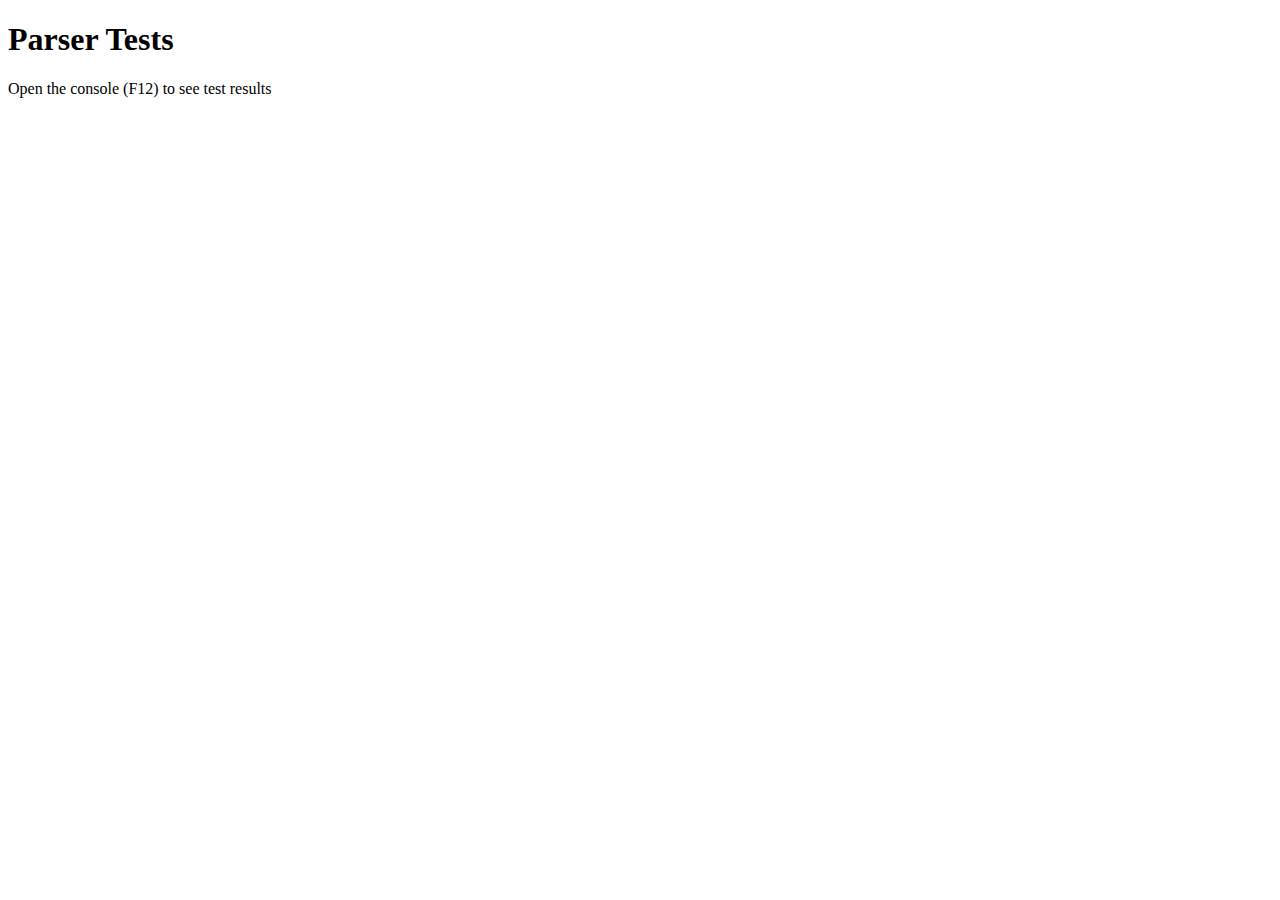
==== tests/parser.html @ a4d427b1 "refactor main script" ====
<!DOCTYPE html>
<html>
<head>
    <title>Parser Tests</title>
</head>
<body>
    <h1>Parser Tests</h1>
    <p>Open the console (F12) to see test results</p>
    <script src="../parser.js"></script>
    <script src="parser.test.js"></script>
</body>
</html>
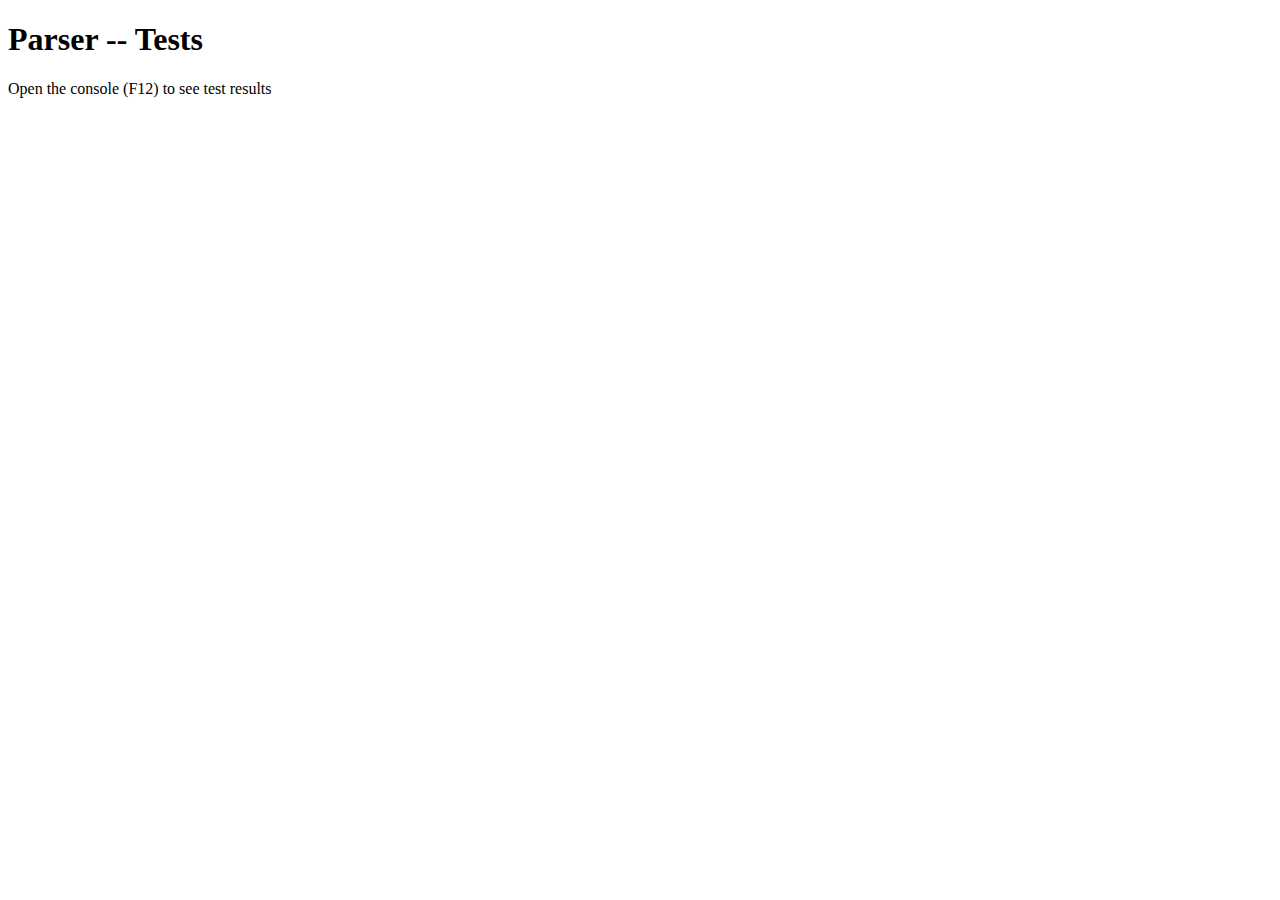
==== commit 99dfa6e3: "improve method for finding minimal test set" ====
--- a/tests/parser.html
+++ b/tests/parser.html
@@ -1,10 +1,10 @@
 <!DOCTYPE html>
 <html>
 <head>
-    <title>Parser Tests</title>
+    <title>Parser -- Tests</title>
 </head>
 <body>
-    <h1>Parser Tests</h1>
+    <h1>Parser -- Tests</h1>
     <p>Open the console (F12) to see test results</p>
     <script src="../parser.js"></script>
     <script src="parser.test.js"></script>
